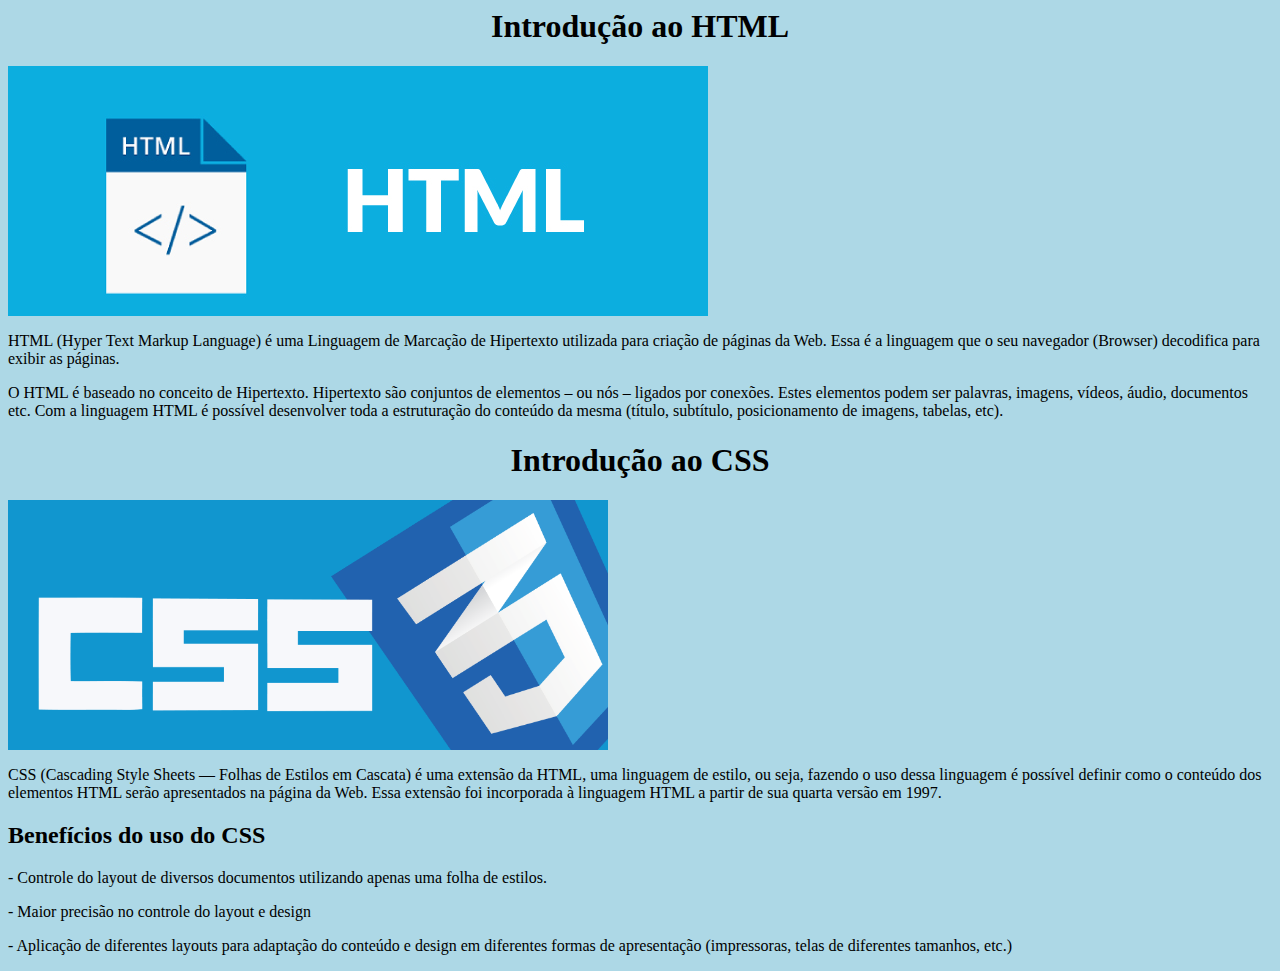
==== index.html @ cbb15303 "primeira versão" ====
<html>
<head>
<title>HTML E CSS</title>

</head>
<body style= "background-color: lightblue;">

<h1 style="text-align: center;"> Introdução ao HTML </h1>
		
     <img src="img/HTML.png"; width="700px" height="250px">
		<p>HTML (Hyper Text Markup Language) é uma Linguagem de Marcação de Hipertexto utilizada para criação de páginas da Web. Essa é a linguagem que o seu navegador (Browser) decodifica para exibir as páginas.</p>
		<p>O HTML é baseado no conceito de Hipertexto. Hipertexto são conjuntos de elementos – ou nós – ligados por conexões. Estes elementos podem ser palavras, imagens, vídeos, áudio, documentos etc.​ Com a linguagem HTML é possível desenvolver toda a estruturação do conteúdo da mesma (título, subtítulo, posicionamento de imagens, tabelas, etc).</p>
	
	<h1 style="text-align: center">Introdução ao CSS</h1>
		
	 <img src="img/CSS.png" width="600px" height="250px">
		<p>CSS (Cascading Style Sheets — Folhas de Estilos em Cascata) é uma extensão da HTML, uma linguagem de estilo, ou seja, fazendo o uso dessa linguagem é possível definir como o conteúdo dos elementos HTML serão apresentados na página da Web. Essa extensão foi incorporada à linguagem HTML a partir de sua quarta versão em 1997.​</p>
	
	<h2>Benefícios do uso do CSS​</h2>
		<p>- Controle do layout de diversos documentos utilizando apenas uma folha de estilos.​</p>
		<p>- Maior precisão no controle do layout e design​</p>
		<p>- Aplicação de diferentes layouts para adaptação do conteúdo e design em diferentes formas de apresentação (impressoras, telas de diferentes tamanhos, etc.)</p>

</body>
</html>
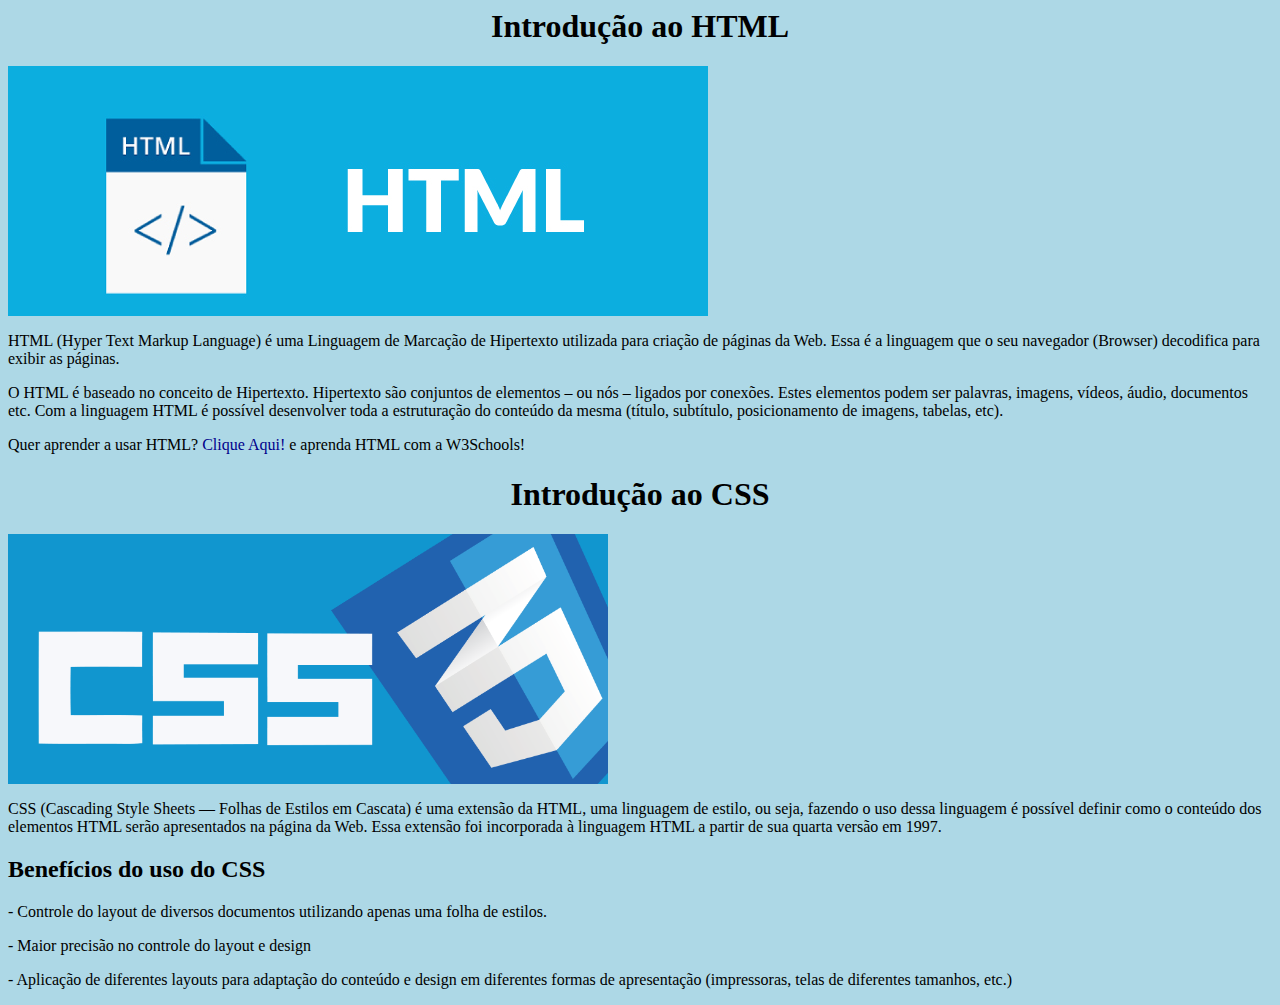
==== commit 6d2fdb04: "Add files via upload" ====
--- a/index.html
+++ b/index.html
@@ -1,17 +1,22 @@
-<html>
+<html lang="pt-br">
 <head>
+	<meta charset="utf-8">
+	<meta name="viewport" content="width=device-width,initial-scale=1.0">
 <title>HTML E CSS</title>
+	<link rel="stylesheet" type="text/css" href="css/style.css">
 
 </head>
-<body style= "background-color: lightblue;">
+<body>
 
-<h1 style="text-align: center;"> Introdução ao HTML </h1>
+<h1> Introdução ao HTML </h1>
 		
      <img src="img/HTML.png"; width="700px" height="250px">
 		<p>HTML (Hyper Text Markup Language) é uma Linguagem de Marcação de Hipertexto utilizada para criação de páginas da Web. Essa é a linguagem que o seu navegador (Browser) decodifica para exibir as páginas.</p>
 		<p>O HTML é baseado no conceito de Hipertexto. Hipertexto são conjuntos de elementos – ou nós – ligados por conexões. Estes elementos podem ser palavras, imagens, vídeos, áudio, documentos etc.​ Com a linguagem HTML é possível desenvolver toda a estruturação do conteúdo da mesma (título, subtítulo, posicionamento de imagens, tabelas, etc).</p>
-	
-	<h1 style="text-align: center">Introdução ao CSS</h1>
+
+		<p>Quer aprender a usar HTML? <a href="https://www.w3schools.com/html/default.asp" target="_blank">Clique Aqui!</a> e aprenda HTML com a W3Schools!</p>
+
+	<h1>Introdução ao CSS</h1>
 		
 	 <img src="img/CSS.png" width="600px" height="250px">
 		<p>CSS (Cascading Style Sheets — Folhas de Estilos em Cascata) é uma extensão da HTML, uma linguagem de estilo, ou seja, fazendo o uso dessa linguagem é possível definir como o conteúdo dos elementos HTML serão apresentados na página da Web. Essa extensão foi incorporada à linguagem HTML a partir de sua quarta versão em 1997.​</p>
--- a/css/style.css
+++ b/css/style.css
@@ -0,0 +1,35 @@
+
+body{
+
+	background-color: lightblue;
+}
+
+h1{
+
+	text-align: center;
+
+
+}
+
+a:link{
+
+	color: darkblue;
+	background-color: transparent;
+	text-decoration: none;
+
+}
+
+a:visited{
+
+	color: red;
+	background-color: transparent;
+	text-decoration: underline;
+}
+
+a:hover{
+
+	color: purple;
+	background-color: transparent;
+	text-decoration: underline;
+
+}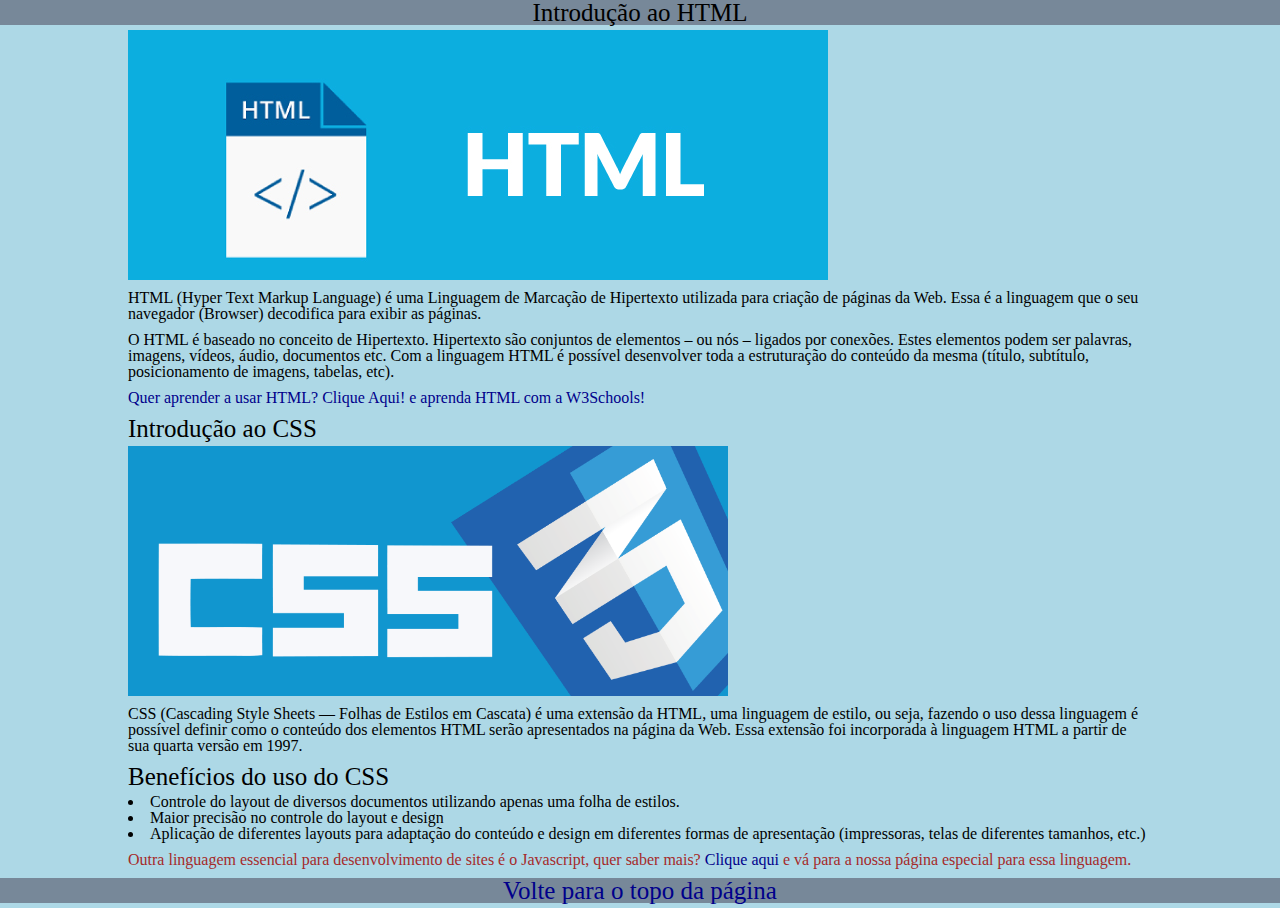
==== commit 4d521753: "Add files via upload" ====
--- a/index.html
+++ b/index.html
@@ -3,28 +3,46 @@
 	<meta charset="utf-8">
 	<meta name="viewport" content="width=device-width,initial-scale=1.0">
 <title>HTML E CSS</title>
+	<link rel="stylesheet" type="text/css" href="css/reset.css">
 	<link rel="stylesheet" type="text/css" href="css/style.css">
+	<link rel="icon" type="text/css" href="img/htmlfav.ico">
 
 </head>
 <body>
+<header>
+	<nav>
+		<h1 class="titulos">Introdução ao HTML</h1>
+	</nav>
+</header>		
+     
+    <div class="container">
+     	
+     	<img src="img/HTML.png"; width="700px" height="250px">
+			<p>HTML (Hyper Text Markup Language) é uma <b>Linguagem de Marcação de Hipertexto</b> utilizada para criação de páginas da Web. Essa é a linguagem que o seu navegador (Browser) decodifica para exibir as páginas.</p>
+			<p>O HTML é baseado no conceito de <b>Hipertexto</b>. Hipertexto são conjuntos de elementos – ou nós – ligados por conexões. Estes elementos podem ser palavras, imagens, vídeos, áudio, documentos etc.​ Com a linguagem HTML é possível desenvolver toda a estruturação do conteúdo da mesma (título, subtítulo, posicionamento de imagens, tabelas, etc).</p>
 
-<h1> Introdução ao HTML </h1>
+			<p class="colorido">Quer aprender a usar HTML? <a href="https://www.w3schools.com/html/default.asp" target="_blank">Clique Aqui!</a> e aprenda HTML com a W3Schools!</p>
+
+	   <h1>Introdução ao CSS</h1>
 		
-     <img src="img/HTML.png"; width="700px" height="250px">
-		<p>HTML (Hyper Text Markup Language) é uma Linguagem de Marcação de Hipertexto utilizada para criação de páginas da Web. Essa é a linguagem que o seu navegador (Browser) decodifica para exibir as páginas.</p>
-		<p>O HTML é baseado no conceito de Hipertexto. Hipertexto são conjuntos de elementos – ou nós – ligados por conexões. Estes elementos podem ser palavras, imagens, vídeos, áudio, documentos etc.​ Com a linguagem HTML é possível desenvolver toda a estruturação do conteúdo da mesma (título, subtítulo, posicionamento de imagens, tabelas, etc).</p>
+	    <img src="img/CSS.png" width="600px" height="250px">
+			<p>CSS (Cascading Style Sheets — Folhas de Estilos em Cascata) é uma <b>extensão da HTML</b>, uma linguagem de estilo, ou seja, fazendo o uso dessa linguagem é possível definir como o conteúdo dos elementos HTML serão apresentados na página da Web. Essa extensão foi incorporada à linguagem HTML a partir de sua quarta versão em 1997.​</p>
+	
+	    <h2>Benefícios do uso do CSS​</h2>
+		
+			<li> Controle do layout de diversos documentos utilizando apenas uma folha de estilos.</li>
+			<li> Maior precisão no controle do layout e design​</li>
+			<li> Aplicação de diferentes layouts para adaptação do conteúdo e design em diferentes formas de apresentação (impressoras, telas de diferentes tamanhos, etc.)</li>
 
-		<p>Quer aprender a usar HTML? <a href="https://www.w3schools.com/html/default.asp" target="_blank">Clique Aqui!</a> e aprenda HTML com a W3Schools!</p>
+		<p class="colorido2">Outra linguagem essencial para desenvolvimento de sites é o <b>Javascript</b>, quer saber mais? <a href="javascript.html">Clique aqui</a> e vá para a nossa página especial para essa linguagem.</p>
 
-	<h1>Introdução ao CSS</h1>
-		
-	 <img src="img/CSS.png" width="600px" height="250px">
-		<p>CSS (Cascading Style Sheets — Folhas de Estilos em Cascata) é uma extensão da HTML, uma linguagem de estilo, ou seja, fazendo o uso dessa linguagem é possível definir como o conteúdo dos elementos HTML serão apresentados na página da Web. Essa extensão foi incorporada à linguagem HTML a partir de sua quarta versão em 1997.​</p>
-	
-	<h2>Benefícios do uso do CSS​</h2>
-		<p>- Controle do layout de diversos documentos utilizando apenas uma folha de estilos.​</p>
-		<p>- Maior precisão no controle do layout e design​</p>
-		<p>- Aplicação de diferentes layouts para adaptação do conteúdo e design em diferentes formas de apresentação (impressoras, telas de diferentes tamanhos, etc.)</p>
+	</div>
+
+	<footer>  
+		<nav>
+			<h1 class="titulos"><a href="index.html">Volte para o topo da página</a></h1>
+		</nav>
+	</footer>
 
 </body>
 </html>--- a/css/style.css
+++ b/css/style.css
@@ -2,13 +2,6 @@
 body{
 
 	background-color: lightblue;
-}
-
-h1{
-
-	text-align: center;
-
-
 }
 
 a:link{
@@ -32,4 +25,73 @@
 	background-color: transparent;
 	text-decoration: underline;
 
+}
+
+
+.titulos{
+
+	background-color: rgba(119,136,153,2);
+	text-align: center;
+}
+
+
+.container{
+
+	width: 80%;
+	margin-left: auto;
+	margin-right: auto;
+	margin-top: 2%
+	margin-bottom: 2%;
+}
+
+header{
+
+	width: 100%;
+	margin-left: auto;
+	margin-right: auto;
+	margin-top: 2%
+	margin-bottom: 2%;
+
+}
+
+footer{
+
+	width: 100%;
+	margin-left: auto;
+	margin-right: auto;
+	margin-top: 2%
+	margin-bottom: 2%;
+
+}
+
+h1, h2{
+	font-size: 25;
+	margin-bottom: 5;
+}
+
+p{
+	margin-right: auto;
+	margin-left: auto;
+	margin-top: 10;
+	margin-bottom: 10;
+
+}
+
+table, td, th{
+
+	border: 1px solid black;
+	border-spacing: 5px;
+	padding: 10px;
+}
+
+.colorido{
+
+	color: darkblue;
+
+}
+
+.colorido2{
+
+	color: brown;
+
 }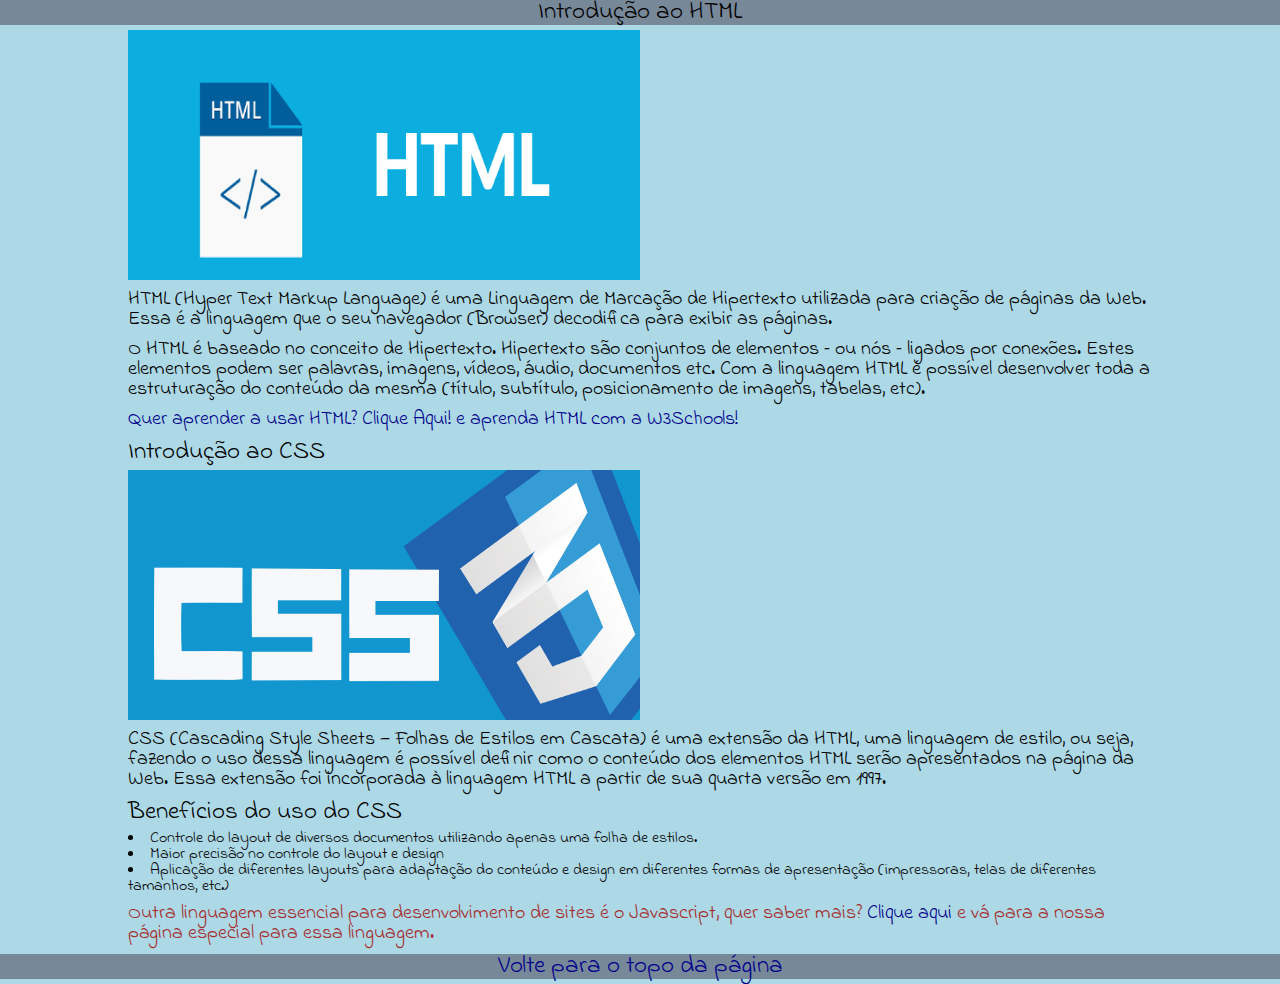
==== commit 6699405f: "Add files via upload" ====
--- a/index.html
+++ b/index.html
@@ -6,6 +6,7 @@
 	<link rel="stylesheet" type="text/css" href="css/reset.css">
 	<link rel="stylesheet" type="text/css" href="css/style.css">
 	<link rel="icon" type="text/css" href="img/htmlfav.ico">
+	<link href="https://fonts.googleapis.com/css2?family=Indie+Flower&display=swap" rel="stylesheet">
 
 </head>
 <body>
@@ -38,11 +39,11 @@
 
 	</div>
 
-	<footer>  
-		<nav>
-			<h1 class="titulos"><a href="index.html">Volte para o topo da página</a></h1>
-		</nav>
-	</footer>
+<footer>  
+	<nav>
+		<h1 class="titulos"><a href="index.html">Volte para o topo da página</a></h1>
+	</nav>
+</footer>
 
 </body>
 </html>--- a/css/style.css
+++ b/css/style.css
@@ -1,97 +1,108 @@
 
 body{
 
-	background-color: lightblue;
+	background-color:lightblue;
+	font-family: 'Indie Flower', cursive;
 }
 
 a:link{
 
-	color: darkblue;
-	background-color: transparent;
-	text-decoration: none;
+	color:darkblue;
+	background-color:transparent;
+	text-decoration:none;
 
 }
 
 a:visited{
 
 	color: red;
-	background-color: transparent;
-	text-decoration: underline;
+	background-color:transparent;
+	text-decoration:underline;
 }
 
 a:hover{
 
 	color: purple;
-	background-color: transparent;
-	text-decoration: underline;
+	background-color:transparent;
+	text-decoration:underline;
 
 }
 
 
 .titulos{
 
-	background-color: rgba(119,136,153,2);
-	text-align: center;
+	background-color:rgba(119,136,153,2);
+	text-align:center;
 }
 
 
 .container{
 
-	width: 80%;
-	margin-left: auto;
-	margin-right: auto;
-	margin-top: 2%
-	margin-bottom: 2%;
+	width:80%;
+	margin-left:auto;
+	margin-right:auto;
+	margin-top:2%
+	margin-bottom:2%;
 }
 
 header{
 
-	width: 100%;
-	margin-left: auto;
-	margin-right: auto;
-	margin-top: 2%
-	margin-bottom: 2%;
+	width:100%;
+	margin-left:auto;
+	margin-right:auto;
+	margin-top:2%
+	margin-bottom:2%;
 
 }
 
 footer{
 
-	width: 100%;
-	margin-left: auto;
-	margin-right: auto;
-	margin-top: 2%
-	margin-bottom: 2%;
+	width:100%;
+	margin-left:auto;
+	margin-right:auto;
+	margin-top:2%
+	margin-bottom:2%;
 
 }
 
 h1, h2{
-	font-size: 25;
-	margin-bottom: 5;
+	font-size:25;
+	margin-bottom:5;
+	
 }
 
 p{
-	margin-right: auto;
-	margin-left: auto;
-	margin-top: 10;
-	margin-bottom: 10;
+	margin-right:auto;
+	margin-left:auto;
+	margin-top:10;
+	margin-bottom:10;
+	font-size:20;
 
 }
 
 table, td, th{
 
-	border: 1px solid black;
-	border-spacing: 5px;
-	padding: 10px;
+	border:1px solid black;
+	border-spacing:5px;
+	padding:10px;
 }
 
 .colorido{
 
-	color: darkblue;
+	color:darkblue;
 
 }
 
 .colorido2{
 
-	color: brown;
+	color:brown;
+
+}
+
+img{
+
+	width:50%;
+	margin-left:auto;
+	margin-right:auto;
 
 }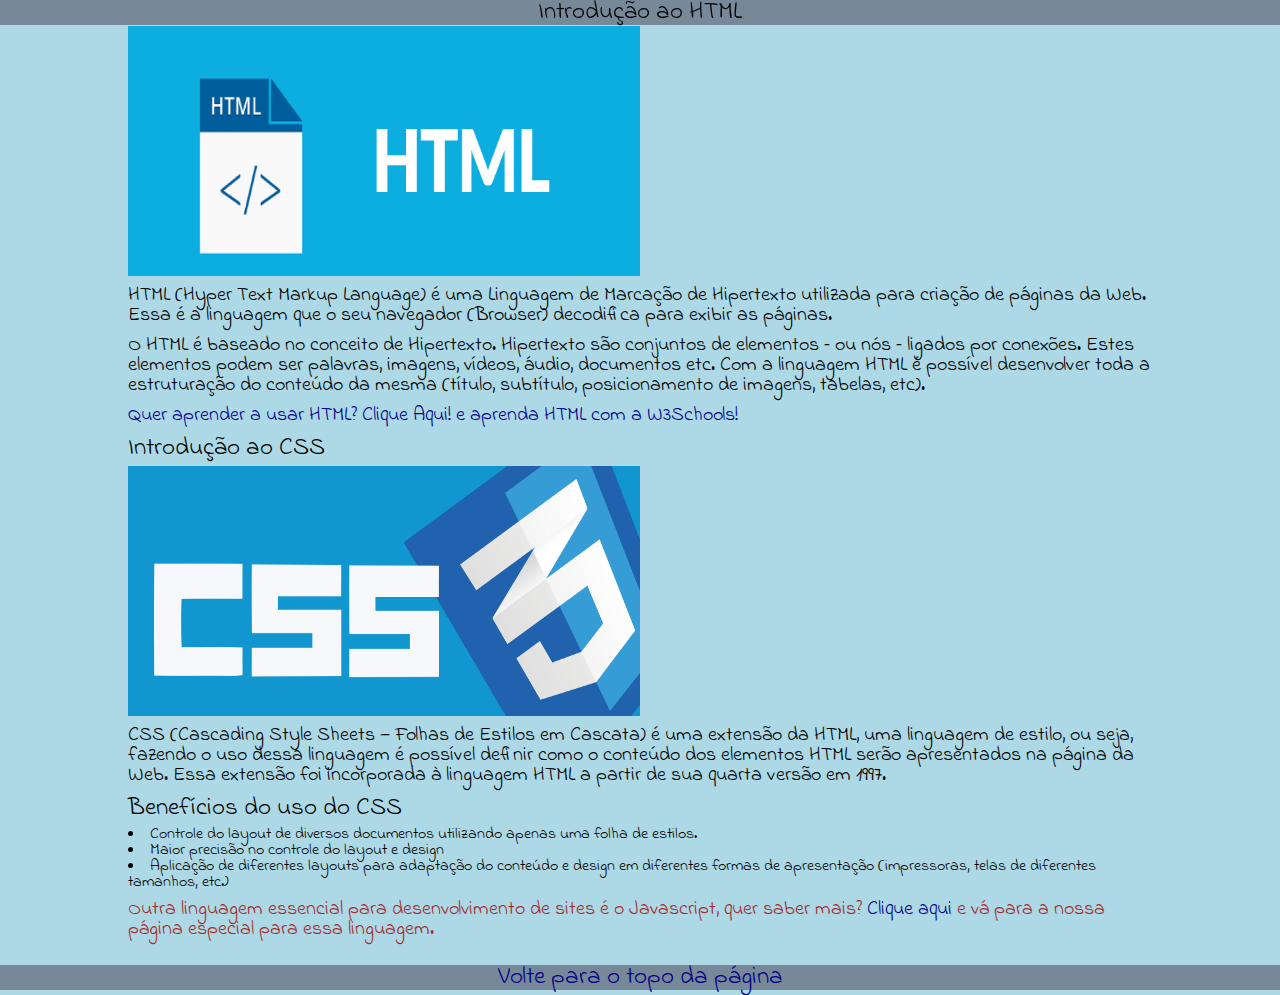
==== commit 918fcffa: "Add files via upload" ====
--- a/index.html
+++ b/index.html
@@ -41,7 +41,7 @@
 
 <footer>  
 	<nav>
-		<h1 class="titulos"><a href="index.html">Volte para o topo da página</a></h1>
+		<h1 class="titulos2"><a href="index.html">Volte para o topo da página</a></h1>
 	</nav>
 </footer>
 
--- a/css/style.css
+++ b/css/style.css
@@ -30,9 +30,12 @@
 
 
 .titulos{
-
+	top:0;
+	position: fixed;
+	z-index: 1030;
 	background-color:rgba(119,136,153,2);
 	text-align:center;
+	width: 100%
 }
 
 
@@ -41,7 +44,7 @@
 	width:80%;
 	margin-left:auto;
 	margin-right:auto;
-	margin-top:2%
+	margin-top:2%;
 	margin-bottom:2%;
 }
 
@@ -101,8 +104,19 @@
 
 img{
 
+	position: relative;
 	width:50%;
 	margin-left:auto;
 	margin-right:auto;
 
+}
+
+.titulos2{
+
+	position: relative;
+	background-color:rgba(119,136,153,2);
+	text-align:center;
+	width:100%;
+	bottom:0;
+
 }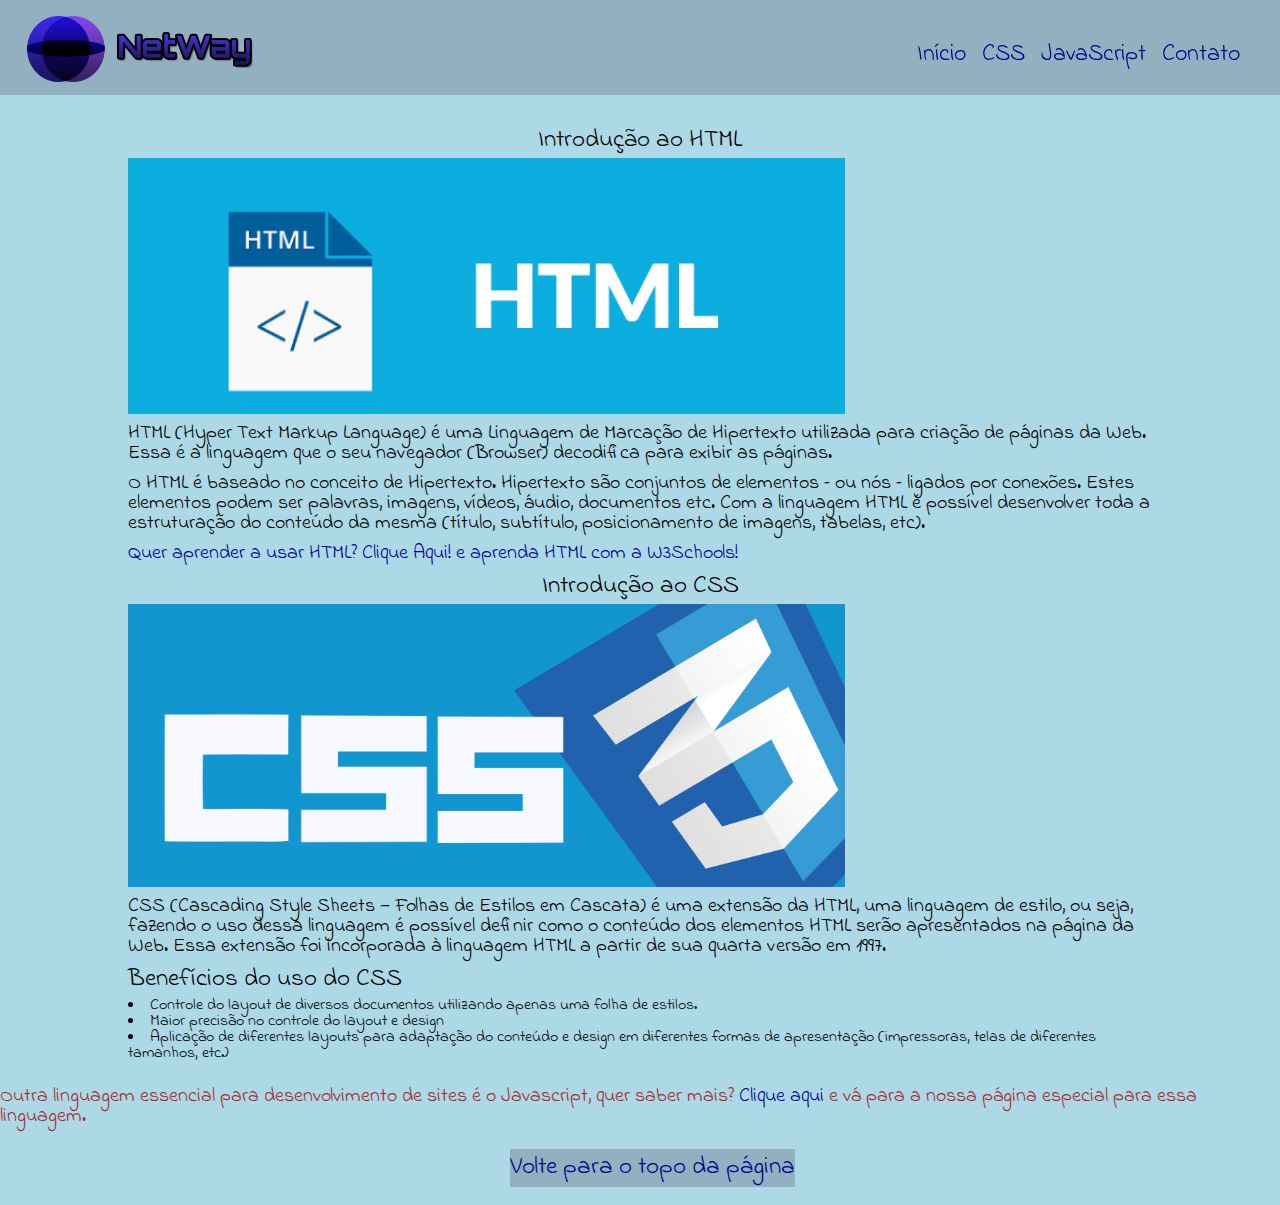
==== commit acb991bb: "Add files via upload" ====
--- a/index.html
+++ b/index.html
@@ -2,7 +2,7 @@
 <head>
 	<meta charset="utf-8">
 	<meta name="viewport" content="width=device-width,initial-scale=1.0">
-<title>HTML E CSS</title>
+<title>NetWay</title>
 	<link rel="stylesheet" type="text/css" href="css/reset.css">
 	<link rel="stylesheet" type="text/css" href="css/style.css">
 	<link rel="icon" type="text/css" href="img/htmlfav.ico">
@@ -10,38 +10,49 @@
 
 </head>
 <body>
-<header>
-	<nav>
-		<h1 class="titulos">Introdução ao HTML</h1>
-	</nav>
+<header class="fixo">
+	<h4><img class="imglogo" src="img/logotipo.png"></h4>
+		<nav class="menu-opcoes">
+			<ul class="ajustes">
+				<li><a href="#">Início</a></li>
+				<li><a href="#css">CSS</a></li>
+				<li><a href="javascript.html">JavaScript</a></li>
+				<li><a href="#">Contato</a></li>
+			</ul>
+		</nav>
 </header>		
      
     <div class="container">
-     	
-     	<img src="img/HTML.png"; width="700px" height="250px">
-			<p>HTML (Hyper Text Markup Language) é uma <b>Linguagem de Marcação de Hipertexto</b> utilizada para criação de páginas da Web. Essa é a linguagem que o seu navegador (Browser) decodifica para exibir as páginas.</p>
-			<p>O HTML é baseado no conceito de <b>Hipertexto</b>. Hipertexto são conjuntos de elementos – ou nós – ligados por conexões. Estes elementos podem ser palavras, imagens, vídeos, áudio, documentos etc.​ Com a linguagem HTML é possível desenvolver toda a estruturação do conteúdo da mesma (título, subtítulo, posicionamento de imagens, tabelas, etc).</p>
+	     	<h1 class="textoalinhar">Introdução ao HTML</h1>
+	    	   	<img class="imgtexto" src="img/HTML.png";>
+		<div id="css">
+					<p>HTML (Hyper Text Markup Language) é uma <b>Linguagem de Marcação de Hipertexto</b> utilizada para criação de páginas da Web. Essa é a linguagem que o seu navegador (Browser) decodifica para exibir as páginas.</p>
+	    
+					<p>O HTML é baseado no conceito de <b>Hipertexto</b>. Hipertexto são conjuntos de elementos – ou nós – ligados por conexões. Estes elementos podem ser palavras, imagens, vídeos, áudio, documentos etc.​ Com a linguagem HTML é possível desenvolver toda a estruturação do conteúdo da mesma (título, subtítulo, posicionamento de imagens, tabelas, etc).</p>
 
-			<p class="colorido">Quer aprender a usar HTML? <a href="https://www.w3schools.com/html/default.asp" target="_blank">Clique Aqui!</a> e aprenda HTML com a W3Schools!</p>
+					<p class="colorido">Quer aprender a usar HTML? <a href="https://www.w3schools.com/html/default.asp" target="_blank">Clique Aqui!</a> e aprenda HTML com a W3Schools!</p>	
 
-	   <h1>Introdução ao CSS</h1>
-		
-	    <img src="img/CSS.png" width="600px" height="250px">
-			<p>CSS (Cascading Style Sheets — Folhas de Estilos em Cascata) é uma <b>extensão da HTML</b>, uma linguagem de estilo, ou seja, fazendo o uso dessa linguagem é possível definir como o conteúdo dos elementos HTML serão apresentados na página da Web. Essa extensão foi incorporada à linguagem HTML a partir de sua quarta versão em 1997.​</p>
 	
-	    <h2>Benefícios do uso do CSS​</h2>
-		
-			<li> Controle do layout de diversos documentos utilizando apenas uma folha de estilos.</li>
-			<li> Maior precisão no controle do layout e design​</li>
-			<li> Aplicação de diferentes layouts para adaptação do conteúdo e design em diferentes formas de apresentação (impressoras, telas de diferentes tamanhos, etc.)</li>
+		   <h1 class="textoalinhar">Introdução ao CSS</h1>
+			
+			    <img class="imgtexto" src="img/CSS.png">
+					<p>CSS (Cascading Style Sheets — Folhas de Estilos em Cascata) é uma <b>extensão da HTML</b>, uma linguagem de estilo, ou seja, fazendo o uso dessa linguagem é possível definir como o conteúdo dos elementos HTML serão apresentados na página da Web. Essa extensão foi incorporada à linguagem HTML a partir de sua quarta versão em 1997.​</p>
+			
+			    <h2>Benefícios do uso do CSS​</h2>
+				
+					<li> Controle do layout de diversos documentos utilizando apenas uma folha de estilos.</li>
+					<li> Maior precisão no controle do layout e design​</li>
+					<li> Aplicação de diferentes layouts para adaptação do conteúdo e design em diferentes formas de apresentação (impressoras, telas de diferentes tamanhos, etc.)</li>
 
+	    </div>
+	</div>
 		<p class="colorido2">Outra linguagem essencial para desenvolvimento de sites é o <b>Javascript</b>, quer saber mais? <a href="javascript.html">Clique aqui</a> e vá para a nossa página especial para essa linguagem.</p>
 
 	</div>
 
 <footer>  
 	<nav>
-		<h1 class="titulos2"><a href="index.html">Volte para o topo da página</a></h1>
+		<h1 class="titulos2"><a href="#">Volte para o topo da página</a></h1>
 	</nav>
 </footer>
 
--- a/css/style.css
+++ b/css/style.css
@@ -1,3 +1,72 @@
+@media screen and (max-width: 319px){
+
+	.container{
+
+		margin-top: 50%;
+	}
+
+	h4{
+
+		text-align: center;
+	}
+}
+
+@media screen and (min-width: 320px){
+
+	.container{
+
+				margin-top:40%;
+	}
+
+	h4{
+
+		text-align: center;
+	}
+}
+
+@media screen and (min-width: 375px){
+
+	.container{
+
+				margin-top:35%;
+	}
+
+	h4{
+
+		text-align: center;
+	}
+}
+
+@media screen and (min-width: 768px){
+
+	h4{
+
+	margin-left: -80%;
+	}
+
+	.container{
+
+				margin-top:10%;
+	}
+
+	header{
+		background-color: rgba(119,136,153,0.5);
+		flex-direction: row;
+		position: relative;
+	}
+
+	.menu-opcoes{
+		position: absolute;
+		right: 5%;
+		top: 45%;
+	}
+
+	.menu-opcoes ul li{
+
+		display: inline;
+		margin-left: 10px;
+	}
+}
 
 body{
 
@@ -29,13 +98,10 @@
 }
 
 
-.titulos{
+.fixo{
+	position: fixed;
 	top:0;
-	position: fixed;
 	z-index: 1030;
-	background-color:rgba(119,136,153,2);
-	text-align:center;
-	width: 100%
 }
 
 
@@ -44,28 +110,29 @@
 	width:80%;
 	margin-left:auto;
 	margin-right:auto;
-	margin-top:2%;
 	margin-bottom:2%;
 }
 
-header{
+header, footer{
 
 	width:100%;
 	margin-left:auto;
 	margin-right:auto;
 	margin-top:2%
 	margin-bottom:2%;
-
-}
-
-footer{
-
-	width:100%;
-	margin-left:auto;
-	margin-right:auto;
-	margin-top:2%
-	margin-bottom:2%;
-
+	position: relative;
+	display: flex;
+	flex-direction: column;
+	align-items: center;
+	font-size: 1.5em;
+	line-height: 1.5;
+	padding: 1%;
+
+}
+
+.menu-opcoes{
+
+	text-align: center;
 }
 
 h1, h2{
@@ -102,10 +169,10 @@
 
 }
 
-img{
+.imgtexto{
 
 	position: relative;
-	width:50%;
+	width:70%;
 	margin-left:auto;
 	margin-right:auto;
 
@@ -114,9 +181,39 @@
 .titulos2{
 
 	position: relative;
-	background-color:rgba(119,136,153,2);
+	background-color:rgba(119,136,153,0.5);
 	text-align:center;
 	width:100%;
 	bottom:0;
 
+}
+
+.imglogo{
+	width: 50%;
+	margin-left: 5;
+}
+
+
+.textoalinhar{
+
+	text-align: center;
+}
+
+html{
+	scroll-behavior: smooth;
+
+}
+
+.ajustes{
+
+	line-height: 1;
+	text-align: center;
+}
+.ajustes li:hover{
+
+	background-color: gray;
+}
+
+header{
+	background-color: rgba(119,136,153,0.5);
 }